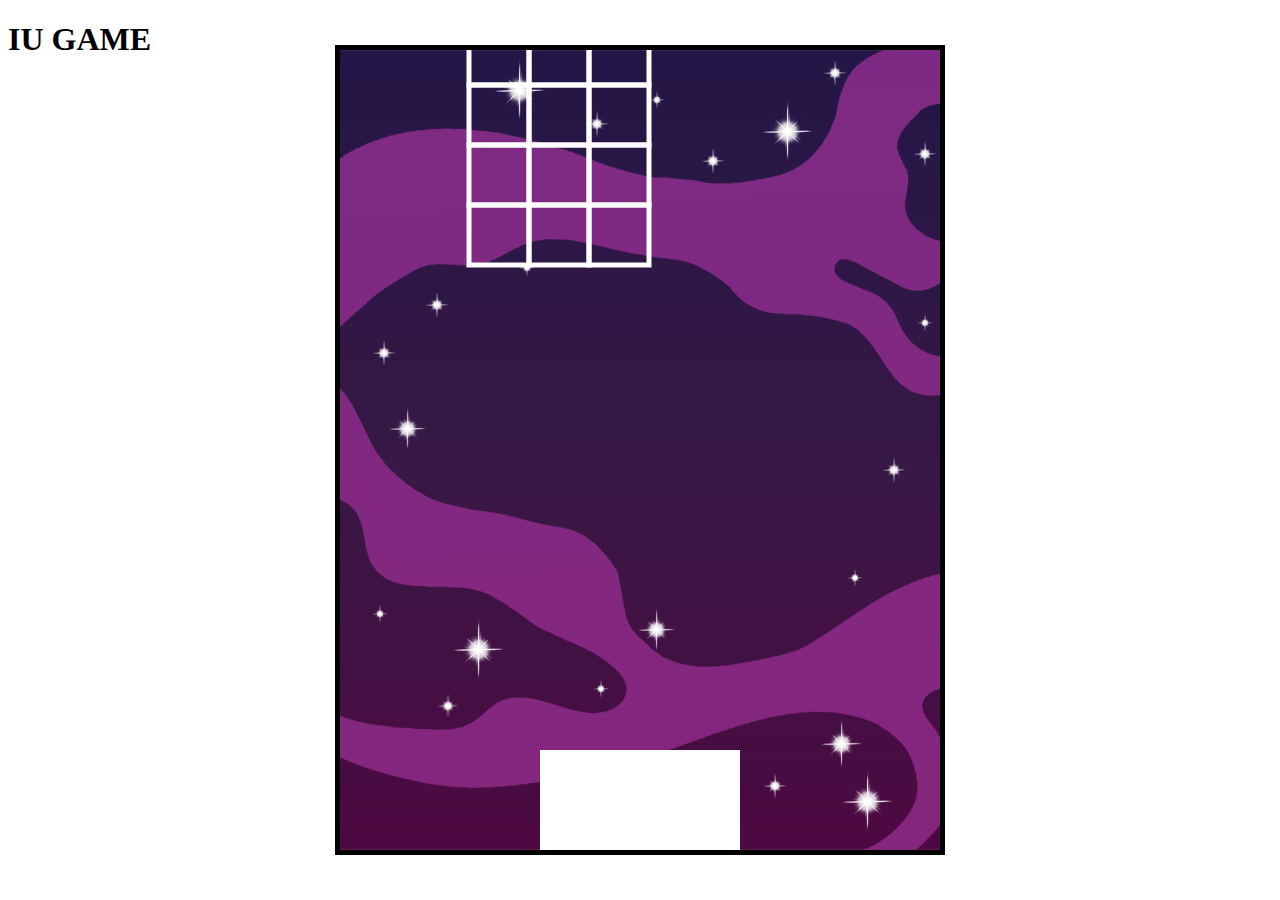
==== public/index.html @ 60b29566 "Six" ====
<!DOCTYPE html>
<html lang="en">
<head>
  <meta charset="UTF-8">
  <meta name="viewport" content="width=device-width, initial-scale=1.0">
  <title>Space Invaders</title>
  <link rel="stylesheet" href="style.css">
</head>
<body>
  <h1 style="align-items: center;">IU GAME</h1><br>
 <canvas id="canvas1"></canvas>

 <script src="script.js"></script>
</body>
</html>
---- public/style.css ----
#canvas1 {
  border: 5px solid black;
  position: absolute;
  top: 50%;
  left: 50%;
  translate: -50% -50%;
  background: url('background.png');
}
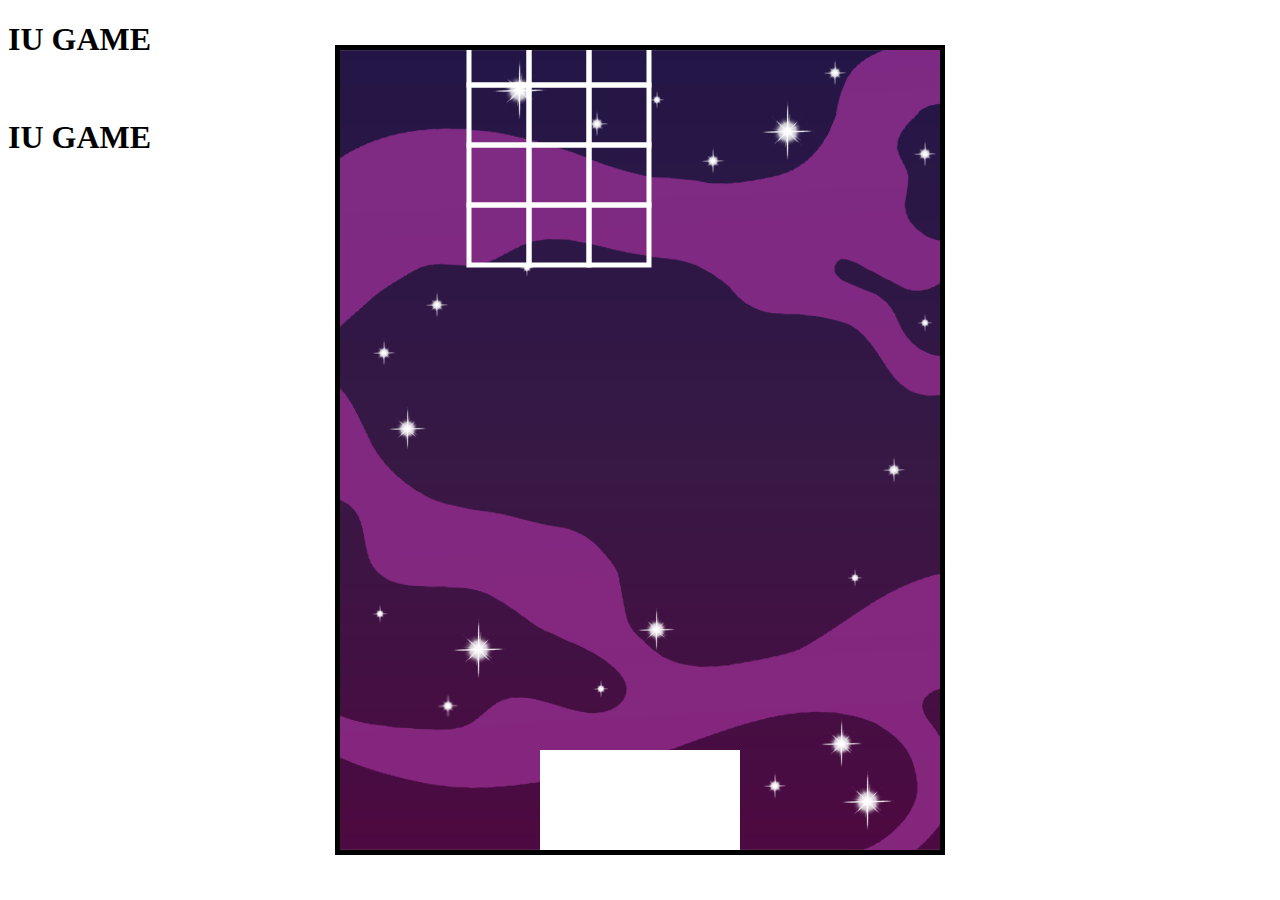
==== commit 9dca184b: "Seven" ====
--- a/public/index.html
+++ b/public/index.html
@@ -8,6 +8,7 @@
 </head>
 <body>
   <h1 style="align-items: center;">IU GAME</h1><br>
+  <h1 style="align-items: center;">IU GAME</h1><br>
  <canvas id="canvas1"></canvas>
 
  <script src="script.js"></script>
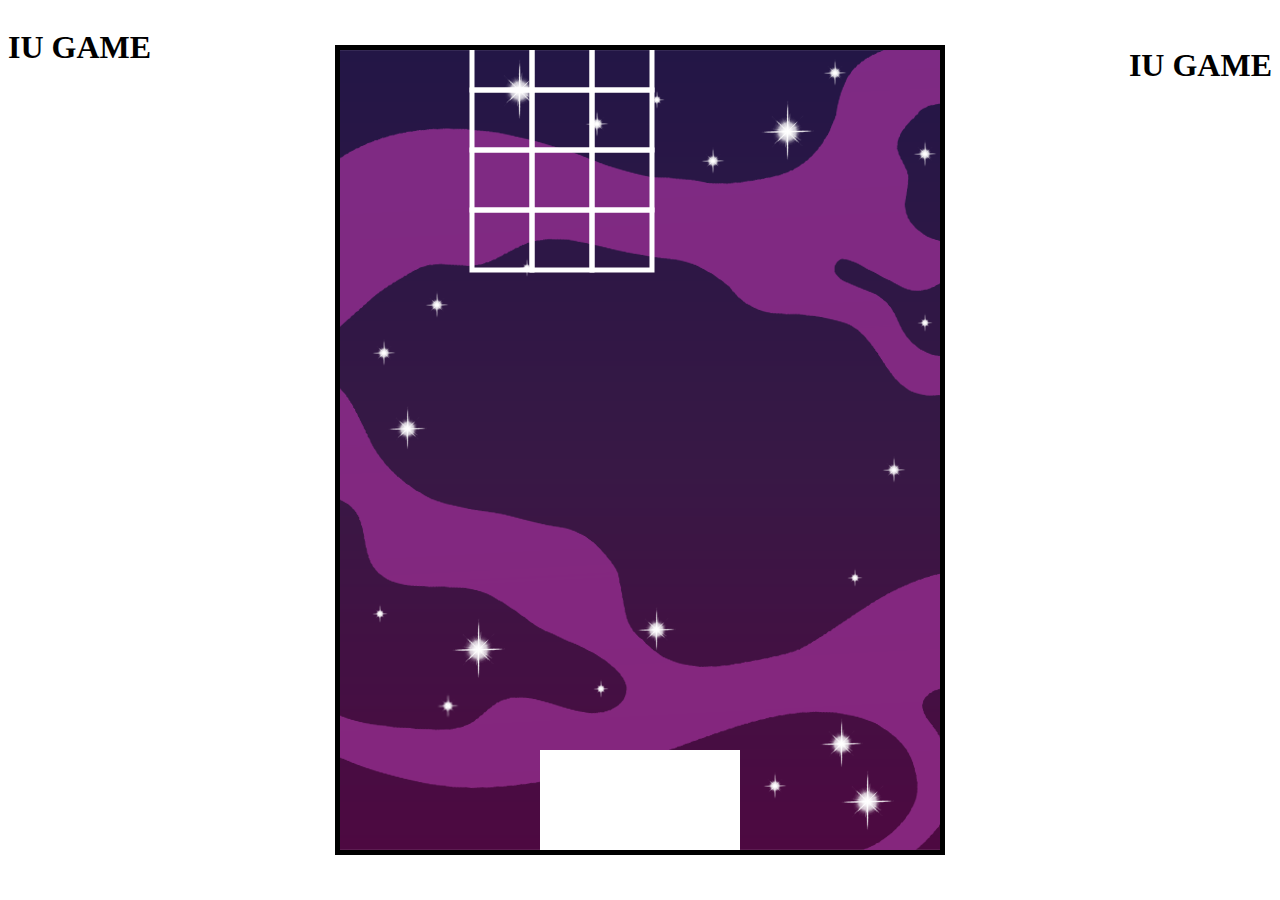
==== commit fc3c5b05: "Eight" ====
--- a/public/index.html
+++ b/public/index.html
@@ -7,8 +7,8 @@
   <link rel="stylesheet" href="style.css">
 </head>
 <body>
-  <h1 style="align-items: center;">IU GAME</h1><br>
-  <h1 style="align-items: center;">IU GAME</h1><br>
+  <h1 style="float: left;">IU GAME</h1><br>
+  <h1 style="float: right;">IU GAME</h1><br>
  <canvas id="canvas1"></canvas>
 
  <script src="script.js"></script>
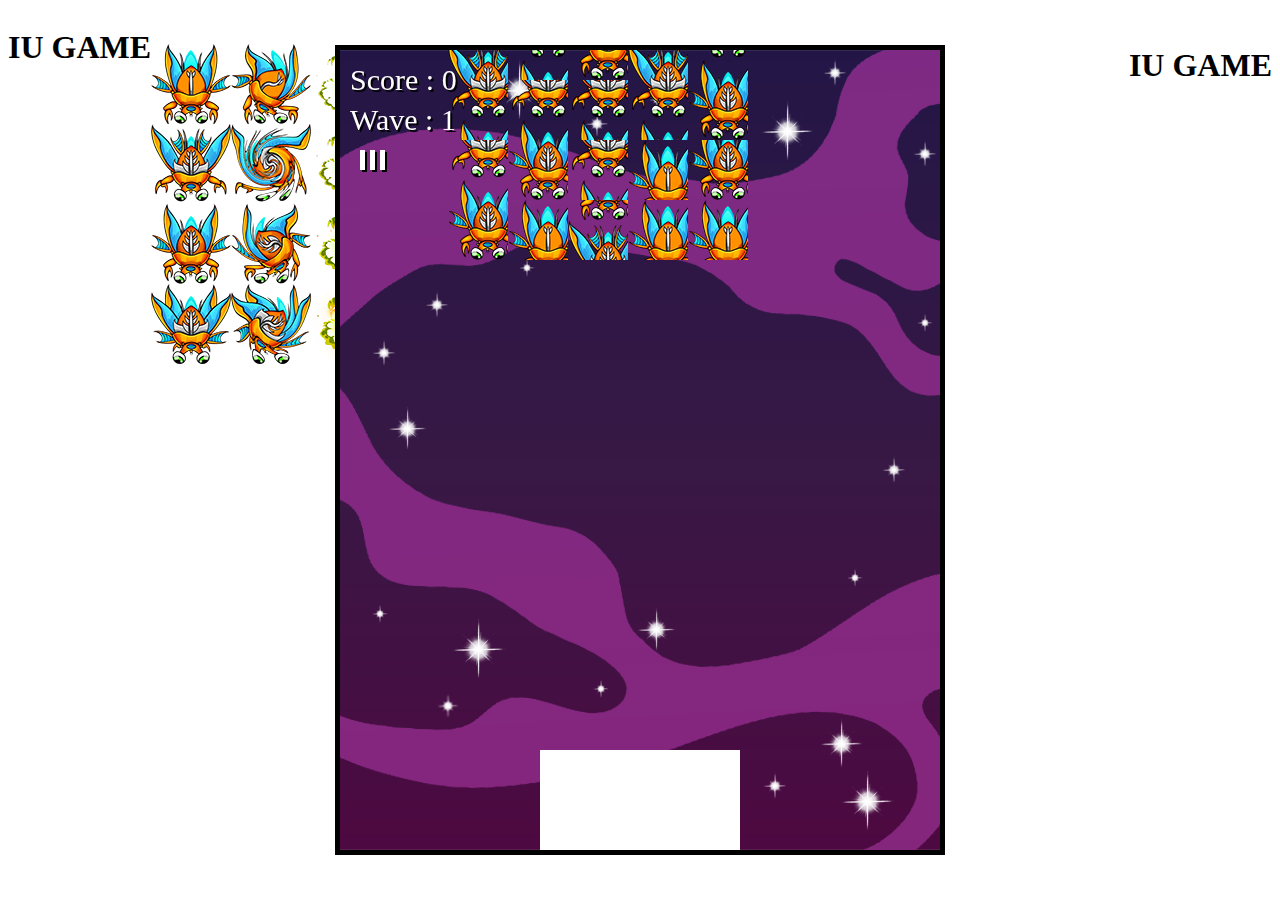
==== commit 80a6fa50: "get image of enemy test" ====
--- a/public/index.html
+++ b/public/index.html
@@ -10,6 +10,7 @@
   <h1 style="float: left;">IU GAME</h1><br>
   <h1 style="float: right;">IU GAME</h1><br>
  <canvas id="canvas1"></canvas>
+ <img src="beetlemorph.png" alt="" id="beetlemorph">
 
  <script src="script.js"></script>
 </body>
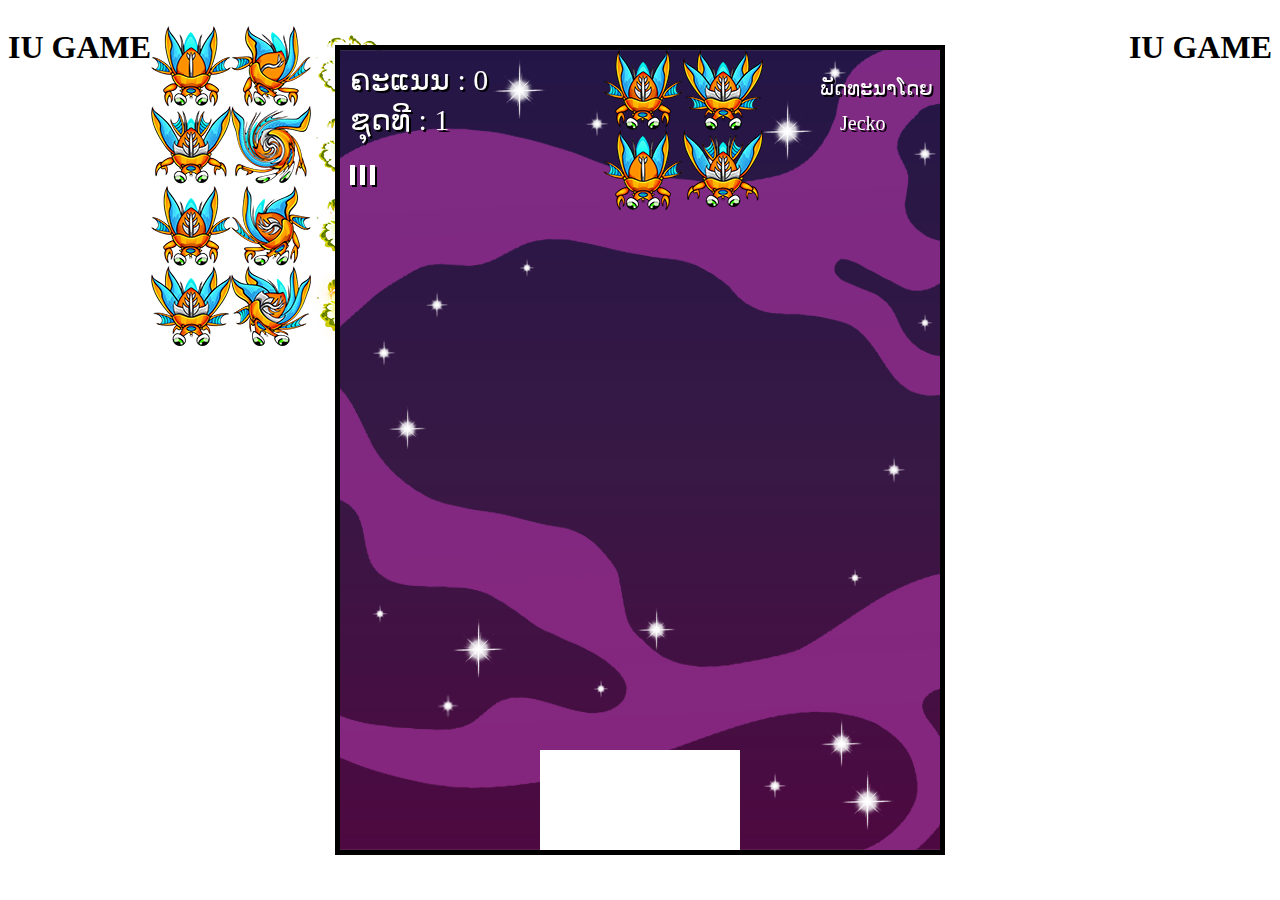
==== commit 743a8581: "change h1 IU APP" ====
--- a/public/index.html
+++ b/public/index.html
@@ -7,7 +7,7 @@
   <link rel="stylesheet" href="style.css">
 </head>
 <body>
-  <h1 style="float: left;">IU GAME</h1><br>
+ <span> <h1 style="float: left;">IU GAME</h1></span>
   <h1 style="float: right;">IU GAME</h1><br>
  <canvas id="canvas1"></canvas>
  <img src="beetlemorph.png" alt="" id="beetlemorph">
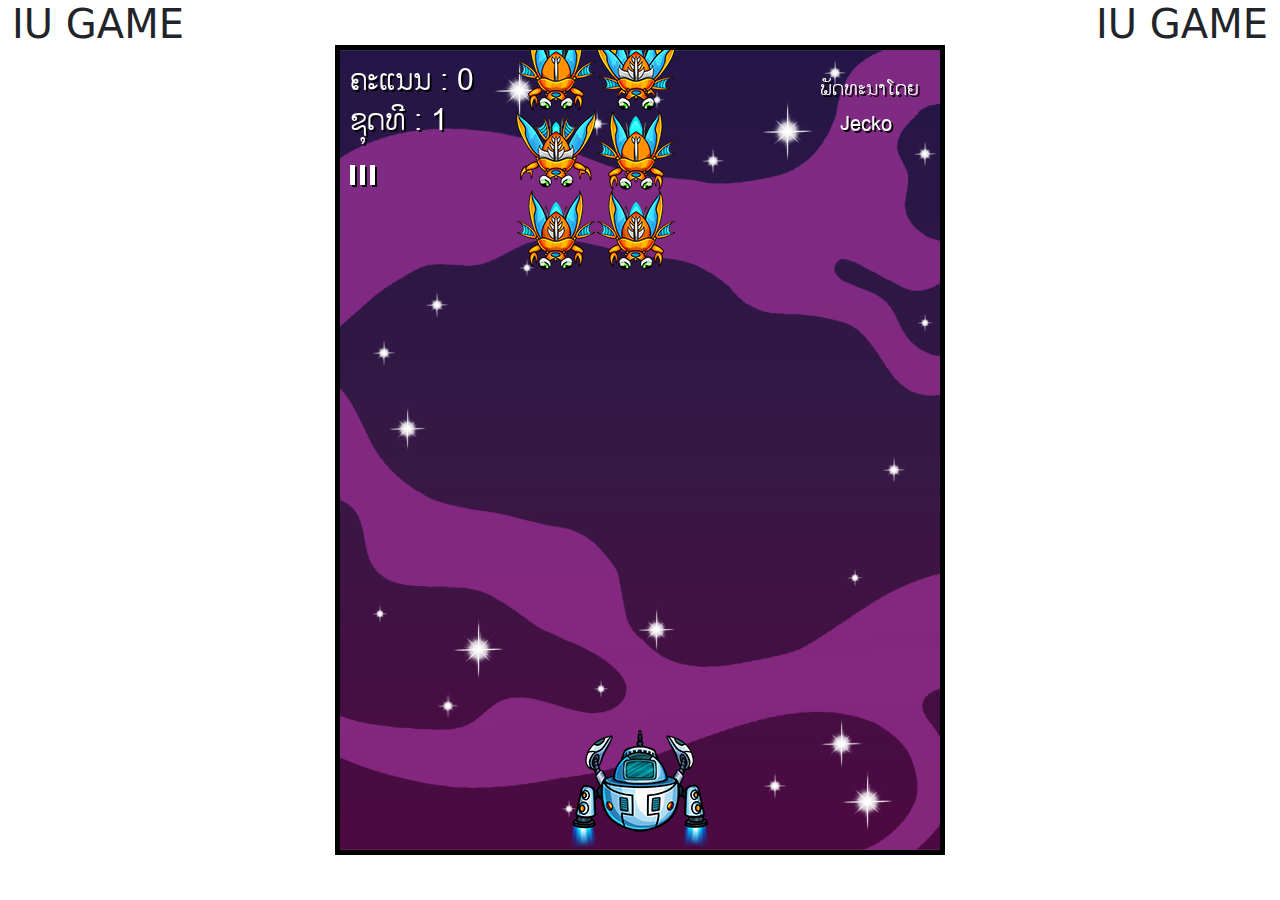
==== commit 55c93653: "Complete build V1" ====
--- a/public/index.html
+++ b/public/index.html
@@ -5,12 +5,18 @@
   <meta name="viewport" content="width=device-width, initial-scale=1.0">
   <title>Space Invaders</title>
   <link rel="stylesheet" href="style.css">
+  <link rel="stylesheet" href="https://cdn.jsdelivr.net/npm/bootstrap@5.3.2/dist/css/bootstrap.min.css">
+  <script src="https://cdn.jsdelivr.net/npm/bootstrap@5.3.2/dist/js/bootstrap.bundle.min.js"></script>
 </head>
 <body>
- <span> <h1 style="float: left;">IU GAME</h1></span>
-  <h1 style="float: right;">IU GAME</h1><br>
- <canvas id="canvas1"></canvas>
- <img src="beetlemorph.png" alt="" id="beetlemorph">
+  <div class="container-fluid">
+    <span> <h1 style="float: left;">IU GAME</h1></span>
+    <h1 style="float: right;">IU GAME</h1><br>
+    <canvas id="canvas1"></canvas>
+    <img src="beetlemorph.png" alt="" id="beetlemorph">
+    <img src="player.png" alt="" id="player">
+    <img src="player_jets.png" alt="" id="player_jets">
+  </div>
 
  <script src="script.js"></script>
 </body>
--- a/public/style.css
+++ b/public/style.css
@@ -5,4 +5,19 @@
   left: 50%;
   translate: -50% -50%;
   background: url('background.png');
+}
+@font-face {
+font-family: 'Phetsarath_OT'; 
+src: url('phetsarath_ot.eot'); 
+src: url('phetsarath_ot.eot?#iefix') format('embedded-opentype'), 
+url('phetsarath_ot.woff2') format('woff2'), 
+url('phetsarath_ot.woff') format('woff'), 
+url('phetsarath_ot.ttf') format('truetype'),
+url('phetsarath_ot.svg#Phetsarath_OT') format('svg'); 
+font-weight: normal;
+font-style: normal; 
+}
+#beetlemorph, #player, #player_jets
+{
+  display: none;
 }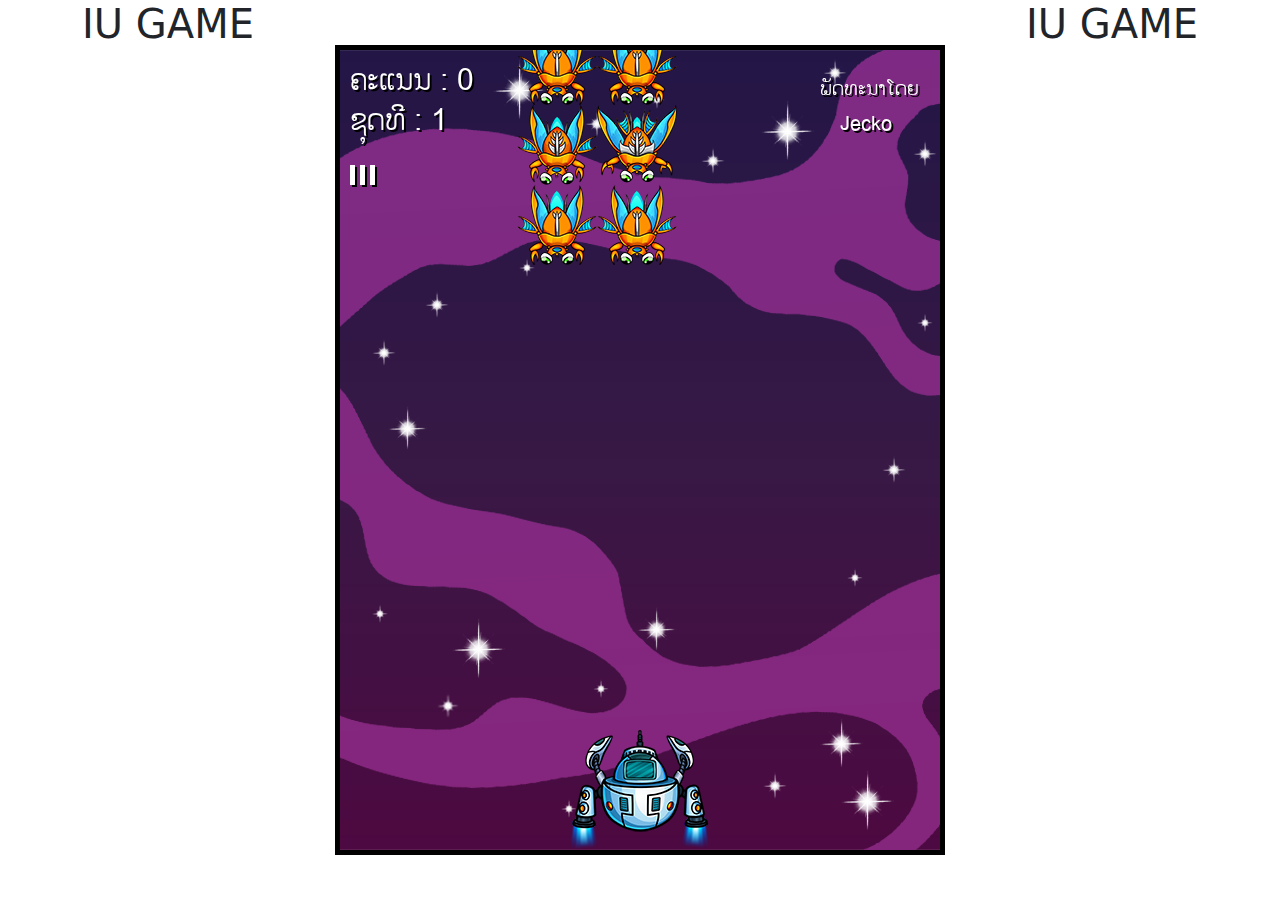
==== commit 5524f859: "Test Mouse Move" ====
--- a/public/index.html
+++ b/public/index.html
@@ -9,7 +9,7 @@
   <script src="https://cdn.jsdelivr.net/npm/bootstrap@5.3.2/dist/js/bootstrap.bundle.min.js"></script>
 </head>
 <body>
-  <div class="container-fluid">
+  <div class="container">
     <span> <h1 style="float: left;">IU GAME</h1></span>
     <h1 style="float: right;">IU GAME</h1><br>
     <canvas id="canvas1"></canvas>
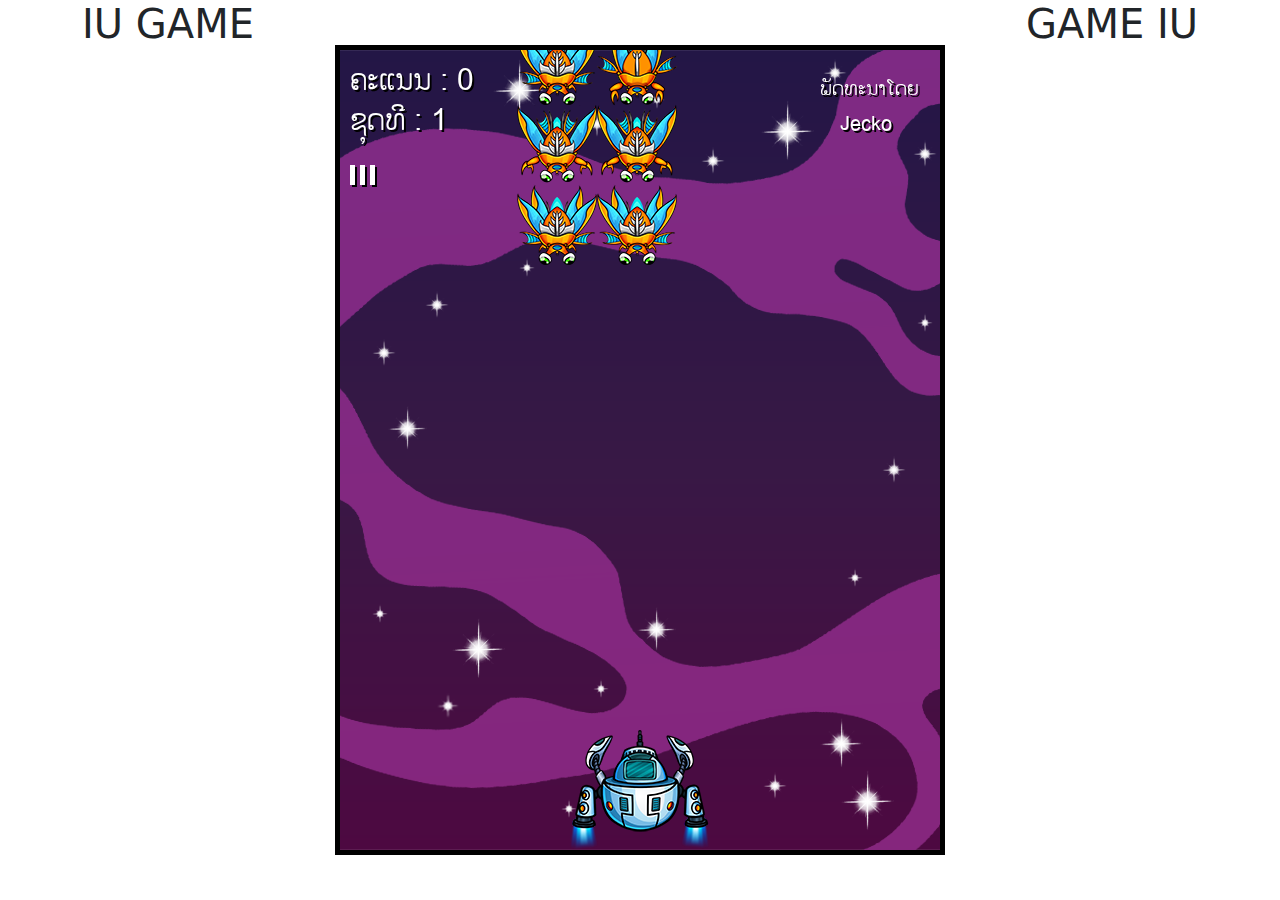
==== commit a4b80b85: "add first shoot sound effect" ====
--- a/public/index.html
+++ b/public/index.html
@@ -11,7 +11,7 @@
 <body>
   <div class="container">
     <span> <h1 style="float: left;">IU GAME</h1></span>
-    <h1 style="float: right;">IU GAME</h1><br>
+    <h1 style="float: right;">GAME IU</h1><br>
     <canvas id="canvas1"></canvas>
     <img src="beetlemorph.png" alt="" id="beetlemorph">
     <img src="player.png" alt="" id="player">
